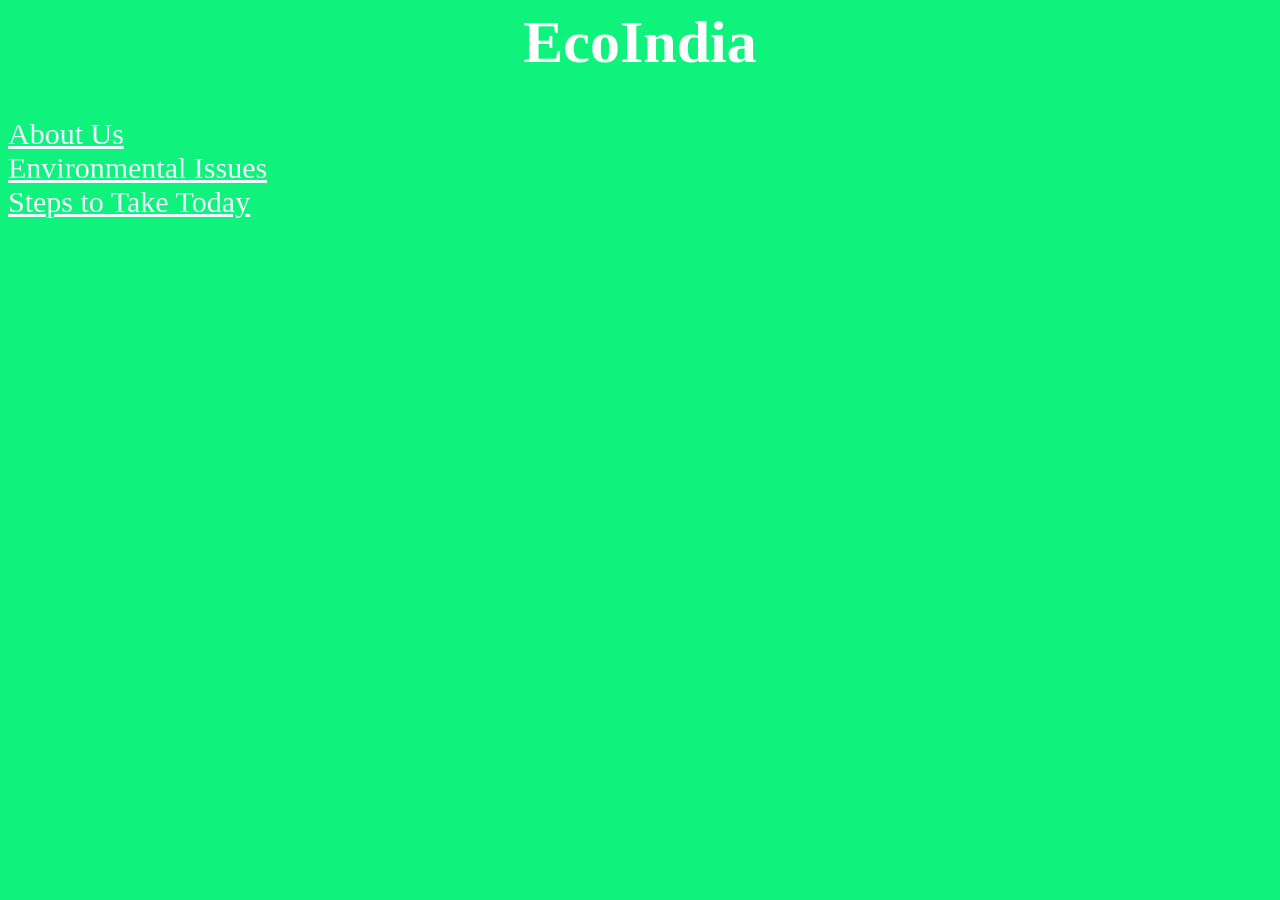
==== index.html @ 3ee177d6 "Design basic layout and structure" ====
<html lang="en">

<head>
    <meta charset="UTF-8">
    <meta name="viewport" content="width=device-width, initial-scale=1.0">
    <title>Document</title>
    <link rel="stylesheet" href="">
</head>

<body style="background-color: rgb(15, 243, 125);">
    <header>
        <h1 style="text-align: center; color: rgb(255, 255, 255); font-family: cursive; font-size: 60px;">EcoIndia</h1>
        <nav>
            <a href="about.html" style="font-family: cursive; color:aliceblue; font-size: 30px;">About Us</a>
            <br>
            <a href="issues.html" style="font-family: cursive; color:aliceblue; font-size: 30px;">Environmental
                Issues</a>
            <br>
            <a href="steps.html" style="font-family: cursive; color:aliceblue; font-size: 30px;">Steps to Take Today</a>
        </nav>
    </header>


</body>

</html>
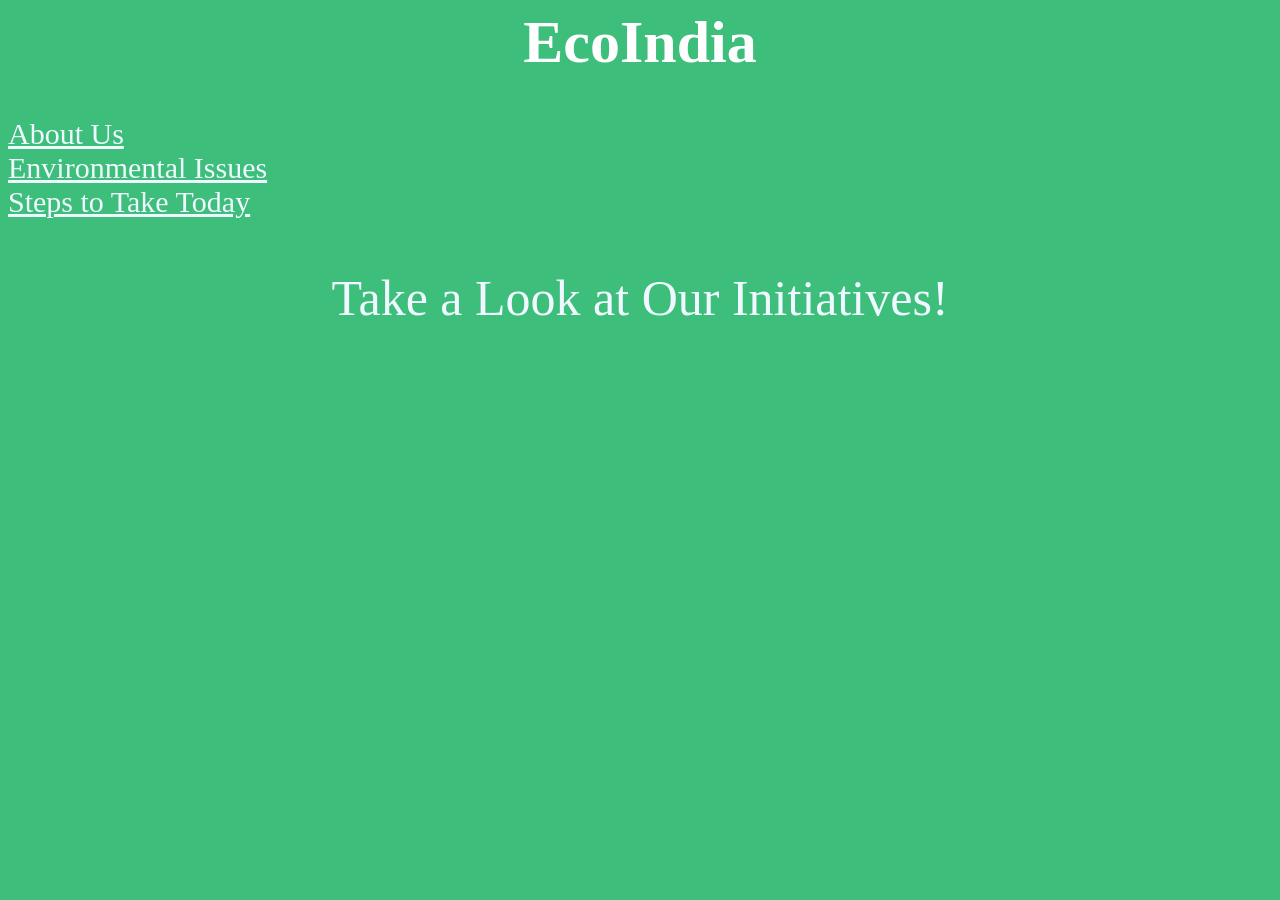
==== commit 1cbb361f: "Updated Colors" ====
--- a/index.html
+++ b/index.html
@@ -3,11 +3,11 @@
 <head>
     <meta charset="UTF-8">
     <meta name="viewport" content="width=device-width, initial-scale=1.0">
-    <title>Document</title>
+    <title>Home</title>
     <link rel="stylesheet" href="">
 </head>
 
-<body style="background-color: rgb(15, 243, 125);">
+<body style="background-color: rgb(61, 190, 123);">
     <header>
         <h1 style="text-align: center; color: rgb(255, 255, 255); font-family: cursive; font-size: 60px;">EcoIndia</h1>
         <nav>
@@ -18,6 +18,9 @@
             <br>
             <a href="steps.html" style="font-family: cursive; color:aliceblue; font-size: 30px;">Steps to Take Today</a>
         </nav>
+        <p
+            style="color:aliceblue; font-family:Cambria, Cochin, Georgia, Times, 'Times New Roman', serif; font-size: 50px; text-align: center;">
+            Take a Look at Our Initiatives!</p>
     </header>
 
 
